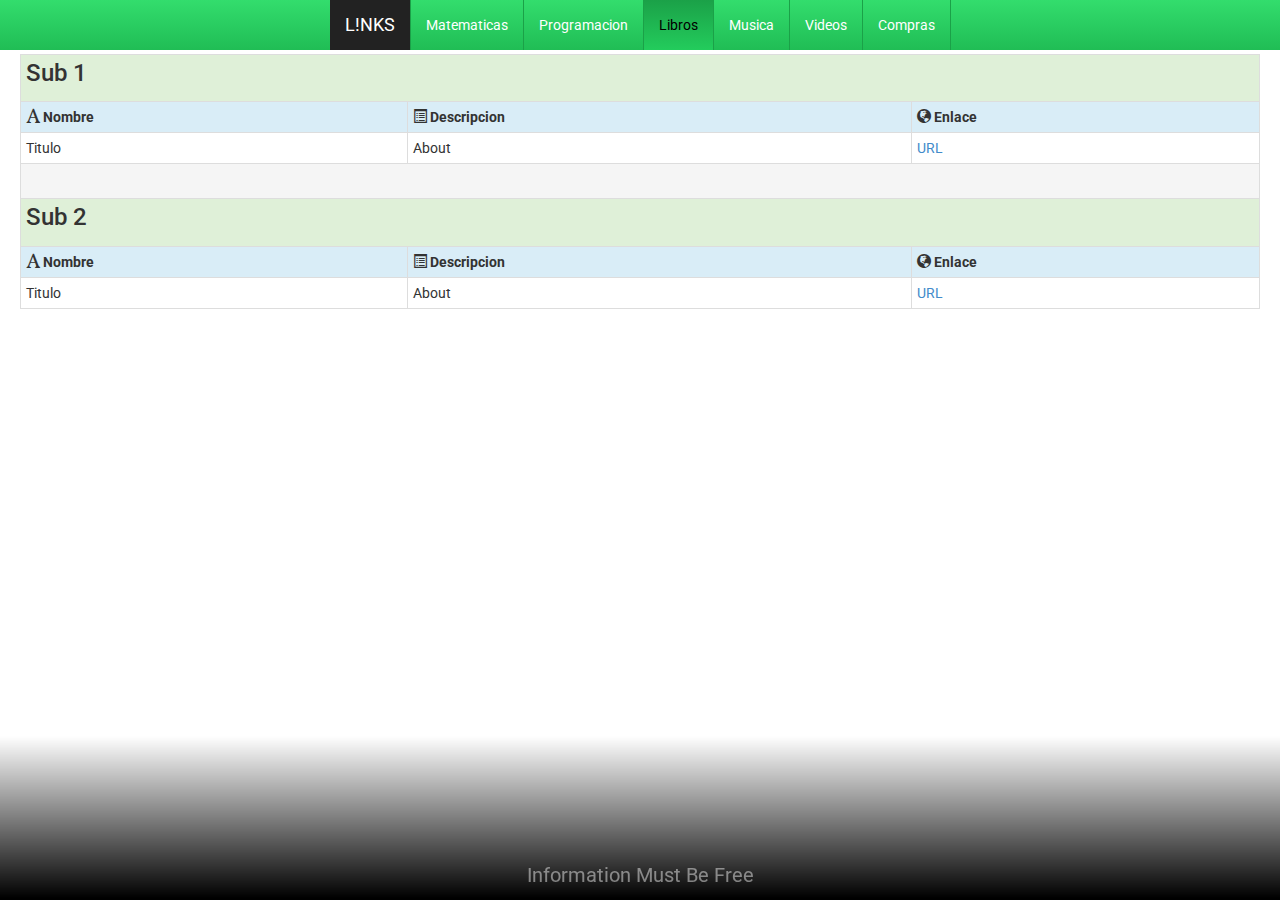
==== pages/book.html @ 6a190a12 "initial commit" ====
<!DOCTYPE html>
<html lang="en">
  <head>
    <meta charset="utf-8">
    <meta http-equiv="X-UA-Compatible" content="IE=edge">
    <meta name="viewport" content="width=device-width, initial-scale=1">
    <title>Libros</title>
    
    <!-- Bootstrap -->
    <link href="/css/bootstrap.min.css" rel="stylesheet">
    <!-- CSS -->
        <link href="/css/style.css" rel="stylesheet">
    <!-- Font -->
    <link href='http://fonts.googleapis.com/css?family=Roboto:400,300,700' rel='stylesheet' type='text/css'>
    <!-- HTML5 Shim and Respond.js IE8 support of HTML5 elements and media queries -->
    <!-- WARNING: Respond.js doesn't work if you view the page via file:// -->
    <!--[if lt IE 9]>
      <script src="https://oss.maxcdn.com/html5shiv/3.7.2/html5shiv.min.js"></script>
      <script src="https://oss.maxcdn.com/respond/1.4.2/respond.min.js"></script>
    <![endif]-->
  </head>
  <body>
 <section id="barra-menu">
<nav class="navbar-custom navbar-fixed-top" role="navigation">
  <div>
    <!-- Collect the nav links, forms, and other content for toggling -->
    <div class="collapse navbar-collapse">
      <ul class="nav navbar-nav">
        <li><div class="navbar-header navbar-inverse">
      <a class="navbar-brand" href="/index.html">L!NKS</a>
    </div></li>
        <li class="dropdown"><a href="#" class="dropdown-toggle" data-toggle="dropdown">Matematicas</a>
           <ul class="dropdown-menu" role="menu">
            <li><a href="/pages/math.html#cheatsheets">Cheatsheets</a></li>
            <li><a href="/pages/math.html#latex">LaTeX</a></li>
            <li><a href="/pages/math.html#subreddits">Subreddits</a></li>
            <li><a href="/pages/math.html#series_numericas">Series Numericas</a></li>
            <li><a href="/pages/math.html#numeros_complejos">Numeros Complejos</a></li>
            <li><a href="/pages/math.html#material_cursos_facultades">Material de Cursos - Facultades</a></li>
          </ul>
        </li>
        <li class="dropdown"><a href="#" class="dropdown-toggle" data-toggle="dropdown">Programacion</a>
        <ul class="dropdown-menu" role="menu">
            <li><a href="/pages/dev.html#">Programacion 1</a></li>
          </ul>
        </li>
        <li class="active dropdown"><a href="#" class="dropdown-toggle" data-toggle="dropdown">Libros</a>
        <ul class="dropdown-menu" role="menu">
            <li><a href="/pages/book.html#">Libros 1</a></li>
          </ul>
        </li>
        <li class="dropdown"><a href="#" class="dropdown-toggle" data-toggle="dropdown">Musica</a>
        <ul class="dropdown-menu" role="menu">
            <li><a href="/pages/music.html#">Musica 1</a></li>
          </ul>
        </li>
        <li class="dropdown"><a href="#" class="dropdown-toggle" data-toggle="dropdown">Videos</a>
        <ul class="dropdown-menu" role="menu">
            <li><a href="/pages/vid.html#">Videos 1</a></li>
          </ul>
        </li>
        <li class="dropdown"><a href="#" class="dropdown-toggle" data-toggle="dropdown">Compras</a>
        <ul class="dropdown-menu" role="menu">
            <li><a href="/pages/buy.html#">Compras 1</a></li>
          </ul>
        </li>
      </ul>
    </div><!-- /.navbar-collapse -->
  </div><!-- /.container-fluid -->
</nav>
    </section>
    <section id="table">
       <table class="table table-bordered table-condensed">
        <tbody>
        <tr class="success"><td colspan="3"><h3 id="cheatsheets" class="jump">Sub 1</h3></td></tr>
        <tr class ="info">
        <th><span class="glyphicon glyphicon-font"></span> Nombre</th>
        <th><span class="glyphicon glyphicon-list-alt"></span> Descripcion</th>   
        <th><span class="glyphicon glyphicon-globe"></span> Enlace</th>   
        </tr>
        <tr>
           <td>Titulo</td>
           <td>About</td>
           <td><a href="URL" target="_blank">URL</a></td>
        </tr>
        <tr class="active"><td colspan="3" style="height:35px"></td></tr>
        <tr class="success"><td colspan="3"><h3 id="latex" class="jump">Sub 2</h3></td></tr>
        <tr class ="info">
        <th><span class="glyphicon glyphicon-font"></span> Nombre</th>
        <th><span class="glyphicon glyphicon-list-alt"></span> Descripcion</th>   
        <th><span class="glyphicon glyphicon-globe"></span> Enlace</th>   
        </tr>
        <tr>
           <td>Titulo</td>
           <td>About</td>
           <td><a href="URL" target="_blank">URL</a></td>
        </tr>
       </tbody>
   </table>
    <div id="separador"></div>
    </section>
    <section id="footer">
    <p>Information Must Be Free</p>
    </section>
    <!-- jQuery (necessary for Bootstrap's JavaScript plugins) -->
    <script src="https://ajax.googleapis.com/ajax/libs/jquery/1.11.1/jquery.min.js"></script>
    <!-- Include all compiled plugins (below), or include individual files as needed -->
    <script src="/js/bootstrap.min.js"></script>
    <!-- script with special effects -->
    <script src="/js/script.js"></script>
  </body>
</html>
---- css/style.css ----
body {
    font-family: 'Roboto', sans-serif;
    padding-top: 54px;
}
h3.jump {
    padding-top:  60px;
    margin-top: -60px;
}
section#footer {
    width: 100%;
    max-width: 100%;
    position:fixed; bottom:0;
    text-align: center;
    font-size: 15pt;
    color: rgba(255, 255, 255, 0.46);
}
section#table{
    padding-left: 20px;
    padding-right: 20px;
}
#separador{
    margin-top: 50px;
        margin-bottom: 50px;
    padding-bottom: 50px;
    bottom: 0;
}
#footer {
 padding-top: 125px;
  background-image: -webkit-gradient(linear, left 0%, left 99%, from(rgba(0, 0, 0, 0)), to(rgba(0, 0, 0, 1)));
  background-image: -webkit-linear-gradient(top, rgba(0, 0, 0, 0), 0%, rgba(0, 0, 0, 1), 99%);
  background-image: -moz-linear-gradient(top, rgba(0, 0, 0, 0) 0%, rgba(0, 0, 0, 1) 99%);
  background-image: linear-gradient(to bottom, rgba(0, 0, 0, 0) 0%, rgba(0, 0, 0, 1) 99%);
}
.site-wrapper{
    padding-top: 5%;
    text-align: center;
}
.navbar-collapse.collapse {
        text-align: center; /* Set this */
        display: block !important;
        height: auto !important;
        padding-bottom: 0;
        overflow: visible !important;
}
.navbar-nav {
    display: inline-block;
    float: none;
    margin: 0;
}
/*th {
    text-align: center;
}
td {
    text-align: center;
}*/
.navbar-custom {
  background-color: #20bd55;
  border-color: #1ba148;
  background-image: -webkit-gradient(linear, left 0%, left 100%, from(#33dd6d), to(#20bd55));
  background-image: -webkit-linear-gradient(top, #33dd6d, 0%, #20bd55, 100%);
  background-image: -moz-linear-gradient(top, #33dd6d 0%, #20bd55 100%);
  background-image: linear-gradient(to bottom, #33dd6d 0%, #20bd55 100%);
  background-repeat: repeat-x;
  filter: progid:DXImageTransform.Microsoft.gradient(startColorstr='#ff33dd6d', endColorstr='#ff20bd55', GradientType=0);
  height: 50px;
}
.navbar-custom .navbar-brand {
  color: #ffffff;
}
.navbar-custom .navbar-brand:hover,
.navbar-custom .navbar-brand:focus {
  color: #e6e6e6;
  background-color: transparent;
}
.navbar-custom .navbar-text {
  color: #ffffff;
}
.navbar-custom .navbar-nav > li:last-child > a {
  border-right: 1px solid #1ba148;
}
.navbar-custom .navbar-nav > li > a {
    color: #ffffff;
  border-left: 1px solid #1ba148;
}
.navbar-custom .navbar-nav > li > a:hover,
.navbar-custom .navbar-nav > li > a:focus {
  color: #000;
  background-color: transparent;
 content: <span class="glyphicon glyphicon-eye-open"></span> 
}
.navbar-custom .navbar-nav > .active > a,
.navbar-custom .navbar-nav > .active > a:hover,
.navbar-custom .navbar-nav > .active > a:focus {
  color: rgb(0, 0, 0);
  background-color: #1ba148;
  background-image: -webkit-gradient(linear, left 0%, left 100%, from(#1ba148), to(#23cc5c));
  background-image: -webkit-linear-gradient(top, #1ba148, 0%, #23cc5c, 100%);
  background-image: -moz-linear-gradient(top, #1ba148 0%, #23cc5c 100%);
  background-image: linear-gradient(to bottom, #1ba148 0%, #23cc5c 100%);
  background-repeat: repeat-x;
  filter: progid:DXImageTransform.Microsoft.gradient(startColorstr='#ff1ba148', endColorstr='#ff23cc5c', GradientType=0);
  
}

.navbar-custom .navbar-nav > .disabled > a,
.navbar-custom .navbar-nav > .disabled > a:hover,
.navbar-custom .navbar-nav > .disabled > a:focus {
  color: #cccccc;
  background-color: transparent;
}
.navbar-custom .navbar-toggle {
  border-color: #dddddd;
}
.navbar-custom .navbar-toggle:hover,
.navbar-custom .navbar-toggle:focus {
  background-color: #dddddd;
}
.navbar-custom .navbar-toggle .icon-bar {
  background-color: #cccccc;
}
.navbar-custom .navbar-collapse,
.navbar-custom .navbar-form {
  border-color: #1b9e47;
}
.navbar-custom .navbar-nav > .dropdown > a:hover .caret,
.navbar-custom .navbar-nav > .dropdown > a:focus .caret {
  border-top-color: #c0c0c0;
  border-bottom-color: #c0c0c0;
}
.navbar-custom .navbar-nav > .open > a,
.navbar-custom .navbar-nav > .open > a:hover,
.navbar-custom .navbar-nav > .open > a:focus {
  background-color: #1ba148;
  color: #fff;
  font-weight: bold;
}
.navbar-custom .navbar-nav > .open > a .caret,
.navbar-custom .navbar-nav > .open > a:hover .caret,
.navbar-custom .navbar-nav > .open > a:focus .caret {
  border-top-color: #c0c0c0;
  border-bottom-color: #c0c0c0;
}
.navbar-custom .navbar-nav > .dropdown > a .caret {
  border-top-color: #ffffff;
  border-bottom-color: #ffffff;
}
@media (max-width: 767) {
  .navbar-custom .navbar-nav .open .dropdown-menu > li > a {
    color: #ffffff;
  }
  .navbar-custom .navbar-nav .open .dropdown-menu > li > a:hover,
  .navbar-custom .navbar-nav .open .dropdown-menu > li > a:focus {
    color: #c0c0c0;
  }
  .navbar-custom .navbar-nav .open .dropdown-menu > .active > a,
  .navbar-custom .navbar-nav .open .dropdown-menu > .active > a:hover,
  .navbar-custom .navbar-nav .open .dropdown-menu > .active > a:focus {
    color: #c0c0c0;
    background-color: #1ba148;
  }
  .navbar-custom .navbar-nav .open .dropdown-menu > .disabled > a,
  .navbar-custom .navbar-nav .open .dropdown-menu > .disabled > a:hover,
  .navbar-custom .navbar-nav .open .dropdown-menu > .disabled > a:focus {
    color: #cccccc;
    background-color: transparent;
  }
}
.navbar-custom .navbar-link {
  color: #ffffff;
}
.navbar-custom .navbar-link:hover {
  color: #c0c0c0;
}
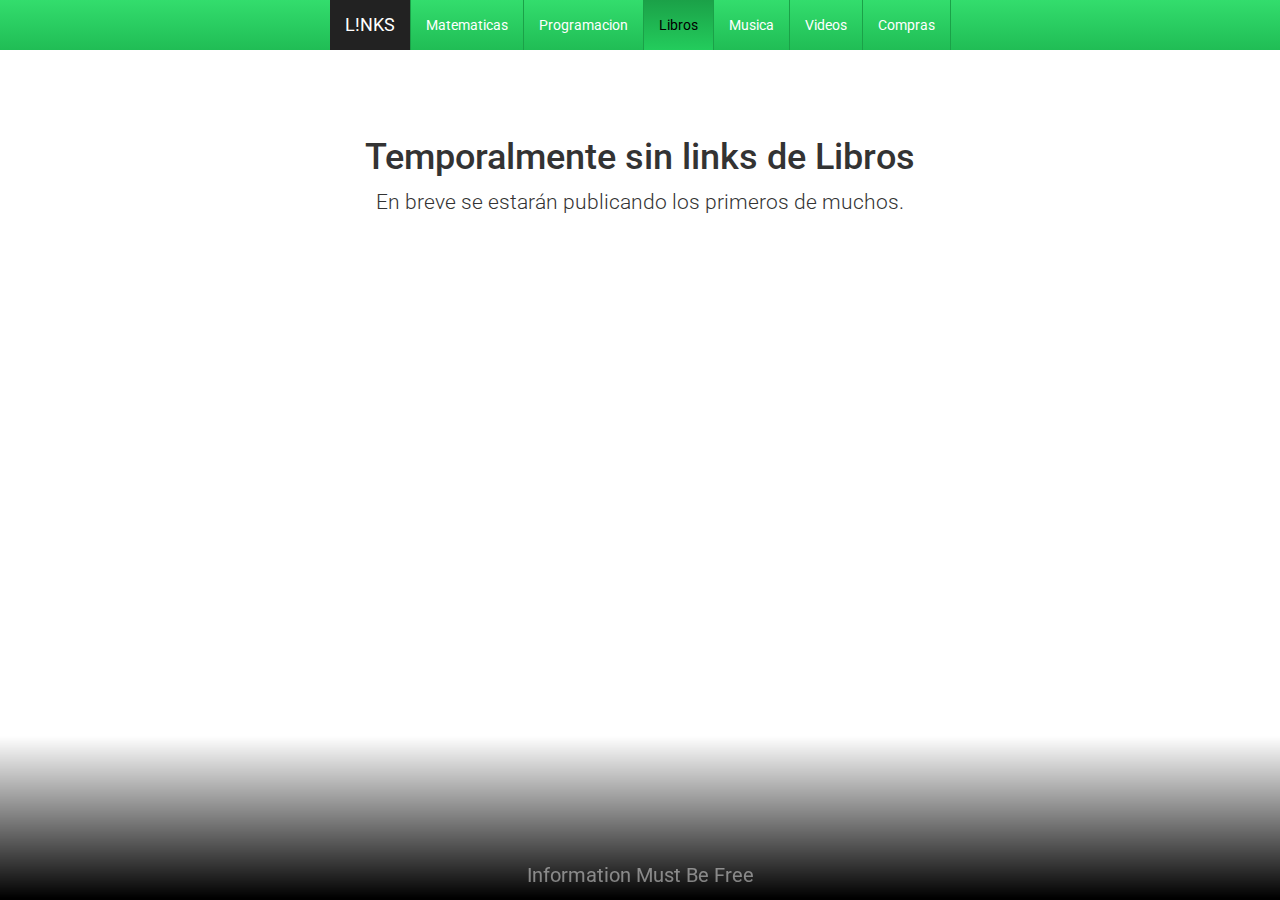
==== commit e531e21f: "added lot of links and improved style of site" ====
--- a/pages/book.html
+++ b/pages/book.html
@@ -7,9 +7,9 @@
     <title>Libros</title>
     
     <!-- Bootstrap -->
-    <link href="/css/bootstrap.min.css" rel="stylesheet">
+    <link href="/links/css/bootstrap.min.css" rel="stylesheet">
     <!-- CSS -->
-        <link href="/css/style.css" rel="stylesheet">
+        <link href="/links/css/style.css" rel="stylesheet">
     <!-- Font -->
     <link href='http://fonts.googleapis.com/css?family=Roboto:400,300,700' rel='stylesheet' type='text/css'>
     <!-- HTML5 Shim and Respond.js IE8 support of HTML5 elements and media queries -->
@@ -27,41 +27,45 @@
     <div class="collapse navbar-collapse">
       <ul class="nav navbar-nav">
         <li><div class="navbar-header navbar-inverse">
-      <a class="navbar-brand" href="/index.html">L!NKS</a>
+      <a class="navbar-brand" href="/links/index.html">L!NKS</a>
     </div></li>
         <li class="dropdown"><a href="#" class="dropdown-toggle" data-toggle="dropdown">Matematicas</a>
            <ul class="dropdown-menu" role="menu">
-            <li><a href="/pages/math.html#cheatsheets">Cheatsheets</a></li>
-            <li><a href="/pages/math.html#latex">LaTeX</a></li>
-            <li><a href="/pages/math.html#subreddits">Subreddits</a></li>
-            <li><a href="/pages/math.html#series_numericas">Series Numericas</a></li>
-            <li><a href="/pages/math.html#numeros_complejos">Numeros Complejos</a></li>
-            <li><a href="/pages/math.html#material_cursos_facultades">Material de Cursos - Facultades</a></li>
+                                <li><a href="/links/pages/math.html#cheatsheets">Cheatsheets</a></li>
+                                <li><a href="/links/pages/math.html#latex">LaTeX</a></li>
+                                <li><a href="/links/pages/math.html#subreddits">Subreddits</a></li>
+                                <li><a href="/links/pages/math.html#series_numericas">Series Numericas</a></li>
+                                <li><a href="/links/pages/math.html#numeros_complejos">Numeros Complejos</a></li>
+                                <li><a href="/links/pages/math.html#material_cursos_facultades">Material de Cursos - Facultades</a></li>
+                                <li><a href="/links/pages/math.html#apuntes_teoricos">Apuntes Teoricos</a></li>
+                                <li><a href="/links/pages/math.html#links">Enlaces a enlaces</a></li>
+                                <li><a href="/links/pages/math.html#foros">Foros</a></li>
+                                <li><a href="/links/pages/math.html#videos">Videos</a></li>
           </ul>
         </li>
         <li class="dropdown"><a href="#" class="dropdown-toggle" data-toggle="dropdown">Programacion</a>
         <ul class="dropdown-menu" role="menu">
-            <li><a href="/pages/dev.html#">Programacion 1</a></li>
+                                <li><a href="/links/pages/dev.html#videos">Videos</a></li>
           </ul>
         </li>
         <li class="active dropdown"><a href="#" class="dropdown-toggle" data-toggle="dropdown">Libros</a>
         <ul class="dropdown-menu" role="menu">
-            <li><a href="/pages/book.html#">Libros 1</a></li>
+            <li><a href="/links/pages/book.html#">Libros 1</a></li>
           </ul>
         </li>
         <li class="dropdown"><a href="#" class="dropdown-toggle" data-toggle="dropdown">Musica</a>
         <ul class="dropdown-menu" role="menu">
-            <li><a href="/pages/music.html#">Musica 1</a></li>
+            <li><a href="/links/pages/music.html#">Musica 1</a></li>
           </ul>
         </li>
         <li class="dropdown"><a href="#" class="dropdown-toggle" data-toggle="dropdown">Videos</a>
         <ul class="dropdown-menu" role="menu">
-            <li><a href="/pages/vid.html#">Videos 1</a></li>
+            <li><a href="/links/pages/vid.html#">Videos 1</a></li>
           </ul>
         </li>
         <li class="dropdown"><a href="#" class="dropdown-toggle" data-toggle="dropdown">Compras</a>
         <ul class="dropdown-menu" role="menu">
-            <li><a href="/pages/buy.html#">Compras 1</a></li>
+            <li><a href="/links/pages/buy.html#">Compras 1</a></li>
           </ul>
         </li>
       </ul>
@@ -69,44 +73,43 @@
   </div><!-- /.container-fluid -->
 </nav>
     </section>
-    <section id="table">
-       <table class="table table-bordered table-condensed">
-        <tbody>
-        <tr class="success"><td colspan="3"><h3 id="cheatsheets" class="jump">Sub 1</h3></td></tr>
-        <tr class ="info">
-        <th><span class="glyphicon glyphicon-font"></span> Nombre</th>
-        <th><span class="glyphicon glyphicon-list-alt"></span> Descripcion</th>   
-        <th><span class="glyphicon glyphicon-globe"></span> Enlace</th>   
-        </tr>
-        <tr>
-           <td>Titulo</td>
-           <td>About</td>
-           <td><a href="URL" target="_blank">URL</a></td>
-        </tr>
-        <tr class="active"><td colspan="3" style="height:35px"></td></tr>
-        <tr class="success"><td colspan="3"><h3 id="latex" class="jump">Sub 2</h3></td></tr>
-        <tr class ="info">
-        <th><span class="glyphicon glyphicon-font"></span> Nombre</th>
-        <th><span class="glyphicon glyphicon-list-alt"></span> Descripcion</th>   
-        <th><span class="glyphicon glyphicon-globe"></span> Enlace</th>   
-        </tr>
-        <tr>
-           <td>Titulo</td>
-           <td>About</td>
-           <td><a href="URL" target="_blank">URL</a></td>
-        </tr>
-       </tbody>
-   </table>
+    <div class="site-wrapper">
+      <div class="site-wrapper-inner">
+        <div class="cover-container">
+          <div class="inner cover">
+            <h1 class="cover-heading">Temporalmente sin links de Libros</h1>
+            <p class="lead">En breve se estarán publicando los primeros de muchos.</p>
+
+          </div>
+
+          <div class="mastfoot">
+          </div>
+
+        </div>
+
+      </div>
+
+    </div>
     <div id="separador"></div>
-    </section>
     <section id="footer">
     <p>Information Must Be Free</p>
     </section>
     <!-- jQuery (necessary for Bootstrap's JavaScript plugins) -->
     <script src="https://ajax.googleapis.com/ajax/libs/jquery/1.11.1/jquery.min.js"></script>
     <!-- Include all compiled plugins (below), or include individual files as needed -->
-    <script src="/js/bootstrap.min.js"></script>
+    <script src="/links/js/bootstrap.min.js"></script>
     <!-- script with special effects -->
-    <script src="/js/script.js"></script>
+    <script src="/links/js/script.js"></script>
+        <!-- Google Analytics Tracking-->
+    <script>
+      (function(i,s,o,g,r,a,m){i['GoogleAnalyticsObject']=r;i[r]=i[r]||function(){
+      (i[r].q=i[r].q||[]).push(arguments)},i[r].l=1*new Date();a=s.createElement(o),
+      m=s.getElementsByTagName(o)[0];a.async=1;a.src=g;m.parentNode.insertBefore(a,m)
+      })(window,document,'script','//www.google-analytics.com/analytics.js','ga');
+
+      ga('create', 'UA-39025503-2', 'auto');
+      ga('send', 'pageview');
+
+    </script>
   </body>
 </html>--- a/links/css/style.css
+++ b/links/css/style.css
@@ -0,0 +1,173 @@
+body {
+    font-family: 'Roboto', sans-serif;
+    padding-top: 54px;
+}
+h3.jump {
+    padding-top:  60px;
+    margin-top: -60px;
+}
+section#footer {
+    width: 100%;
+    max-width: 100%;
+    position:fixed; bottom:0;
+    text-align: center;
+    font-size: 15pt;
+    color: rgba(255, 255, 255, 0.46);
+}
+section#table{
+    padding-left: 20px;
+    padding-right: 20px;
+}
+#separador{
+    margin-top: 50px;
+        margin-bottom: 50px;
+    padding-bottom: 50px;
+    bottom: 0;
+}
+#footer {
+ padding-top: 125px;
+  background-image: -webkit-gradient(linear, left 0%, left 99%, from(rgba(0, 0, 0, 0)), to(rgba(0, 0, 0, 1)));
+  background-image: -webkit-linear-gradient(top, rgba(0, 0, 0, 0), 0%, rgba(0, 0, 0, 1), 99%);
+  background-image: -moz-linear-gradient(top, rgba(0, 0, 0, 0) 0%, rgba(0, 0, 0, 1) 99%);
+  background-image: linear-gradient(to bottom, rgba(0, 0, 0, 0) 0%, rgba(0, 0, 0, 1) 99%);
+}
+.site-wrapper{
+    padding-top: 5%;
+    text-align: center;
+}
+.navbar-collapse.collapse {
+        text-align: center; /* Set this */
+        display: block !important;
+        height: auto !important;
+        padding-bottom: 0;
+        overflow: visible !important;
+}
+.navbar-nav {
+    display: inline-block;
+    float: none;
+    margin: 0;
+}
+/*th {
+    text-align: center;
+}
+td {
+    text-align: center;
+}*/
+.navbar-custom {
+  background-color: #20bd55;
+  border-color: #1ba148;
+  background-image: -webkit-gradient(linear, left 0%, left 100%, from(#33dd6d), to(#20bd55));
+  background-image: -webkit-linear-gradient(top, #33dd6d, 0%, #20bd55, 100%);
+  background-image: -moz-linear-gradient(top, #33dd6d 0%, #20bd55 100%);
+  background-image: linear-gradient(to bottom, #33dd6d 0%, #20bd55 100%);
+  background-repeat: repeat-x;
+  filter: progid:DXImageTransform.Microsoft.gradient(startColorstr='#ff33dd6d', endColorstr='#ff20bd55', GradientType=0);
+  height: 50px;
+}
+.navbar-custom .navbar-brand {
+  color: #ffffff;
+}
+.navbar-custom .navbar-brand:hover,
+.navbar-custom .navbar-brand:focus {
+  color: #e6e6e6;
+  background-color: transparent;
+}
+.navbar-custom .navbar-text {
+  color: #ffffff;
+}
+.navbar-custom .navbar-nav > li:last-child > a {
+  border-right: 1px solid #1ba148;
+}
+.navbar-custom .navbar-nav > li > a {
+    color: #ffffff;
+  border-left: 1px solid #1ba148;
+}
+.navbar-custom .navbar-nav > li > a:hover,
+.navbar-custom .navbar-nav > li > a:focus {
+  color: #000;
+  background-color: transparent;
+ content: <span class="glyphicon glyphicon-eye-open"></span> 
+}
+.navbar-custom .navbar-nav > .active > a,
+.navbar-custom .navbar-nav > .active > a:hover,
+.navbar-custom .navbar-nav > .active > a:focus {
+  color: rgb(0, 0, 0);
+  background-color: #1ba148;
+  background-image: -webkit-gradient(linear, left 0%, left 100%, from(#1ba148), to(#23cc5c));
+  background-image: -webkit-linear-gradient(top, #1ba148, 0%, #23cc5c, 100%);
+  background-image: -moz-linear-gradient(top, #1ba148 0%, #23cc5c 100%);
+  background-image: linear-gradient(to bottom, #1ba148 0%, #23cc5c 100%);
+  background-repeat: repeat-x;
+  filter: progid:DXImageTransform.Microsoft.gradient(startColorstr='#ff1ba148', endColorstr='#ff23cc5c', GradientType=0);
+  
+}
+
+.navbar-custom .navbar-nav > .disabled > a,
+.navbar-custom .navbar-nav > .disabled > a:hover,
+.navbar-custom .navbar-nav > .disabled > a:focus {
+  color: #cccccc;
+  background-color: transparent;
+}
+.navbar-custom .navbar-toggle {
+  border-color: #dddddd;
+}
+.navbar-custom .navbar-toggle:hover,
+.navbar-custom .navbar-toggle:focus {
+  background-color: #dddddd;
+}
+.navbar-custom .navbar-toggle .icon-bar {
+  background-color: #cccccc;
+}
+.navbar-custom .navbar-collapse,
+.navbar-custom .navbar-form {
+  border-color: #1b9e47;
+}
+.navbar-custom .navbar-nav > .dropdown > a:hover .caret,
+.navbar-custom .navbar-nav > .dropdown > a:focus .caret {
+  border-top-color: #c0c0c0;
+  border-bottom-color: #c0c0c0;
+}
+.navbar-custom .navbar-nav > .open > a,
+.navbar-custom .navbar-nav > .open > a:hover,
+.navbar-custom .navbar-nav > .open > a:focus {
+  background-color: #1ba148;
+  color: #fff;
+  font-weight: bold;
+}
+.navbar-custom .navbar-nav > .open > a .caret,
+.navbar-custom .navbar-nav > .open > a:hover .caret,
+.navbar-custom .navbar-nav > .open > a:focus .caret {
+  border-top-color: #c0c0c0;
+  border-bottom-color: #c0c0c0;
+}
+.navbar-custom .navbar-nav > .dropdown > a .caret {
+  border-top-color: #ffffff;
+  border-bottom-color: #ffffff;
+}
+@media (max-width: 767) {
+  .navbar-custom .navbar-nav .open .dropdown-menu > li > a {
+    color: #ffffff;
+  }
+  .navbar-custom .navbar-nav .open .dropdown-menu > li > a:hover,
+  .navbar-custom .navbar-nav .open .dropdown-menu > li > a:focus {
+    color: #c0c0c0;
+  }
+  .navbar-custom .navbar-nav .open .dropdown-menu > .active > a,
+  .navbar-custom .navbar-nav .open .dropdown-menu > .active > a:hover,
+  .navbar-custom .navbar-nav .open .dropdown-menu > .active > a:focus {
+    color: #c0c0c0;
+    background-color: #1ba148;
+  }
+  .navbar-custom .navbar-nav .open .dropdown-menu > .disabled > a,
+  .navbar-custom .navbar-nav .open .dropdown-menu > .disabled > a:hover,
+  .navbar-custom .navbar-nav .open .dropdown-menu > .disabled > a:focus {
+    color: #cccccc;
+    background-color: transparent;
+  }
+}
+.navbar-custom .navbar-link {
+  color: #ffffff;
+}
+.navbar-custom .navbar-link:hover {
+  color: #c0c0c0;
+}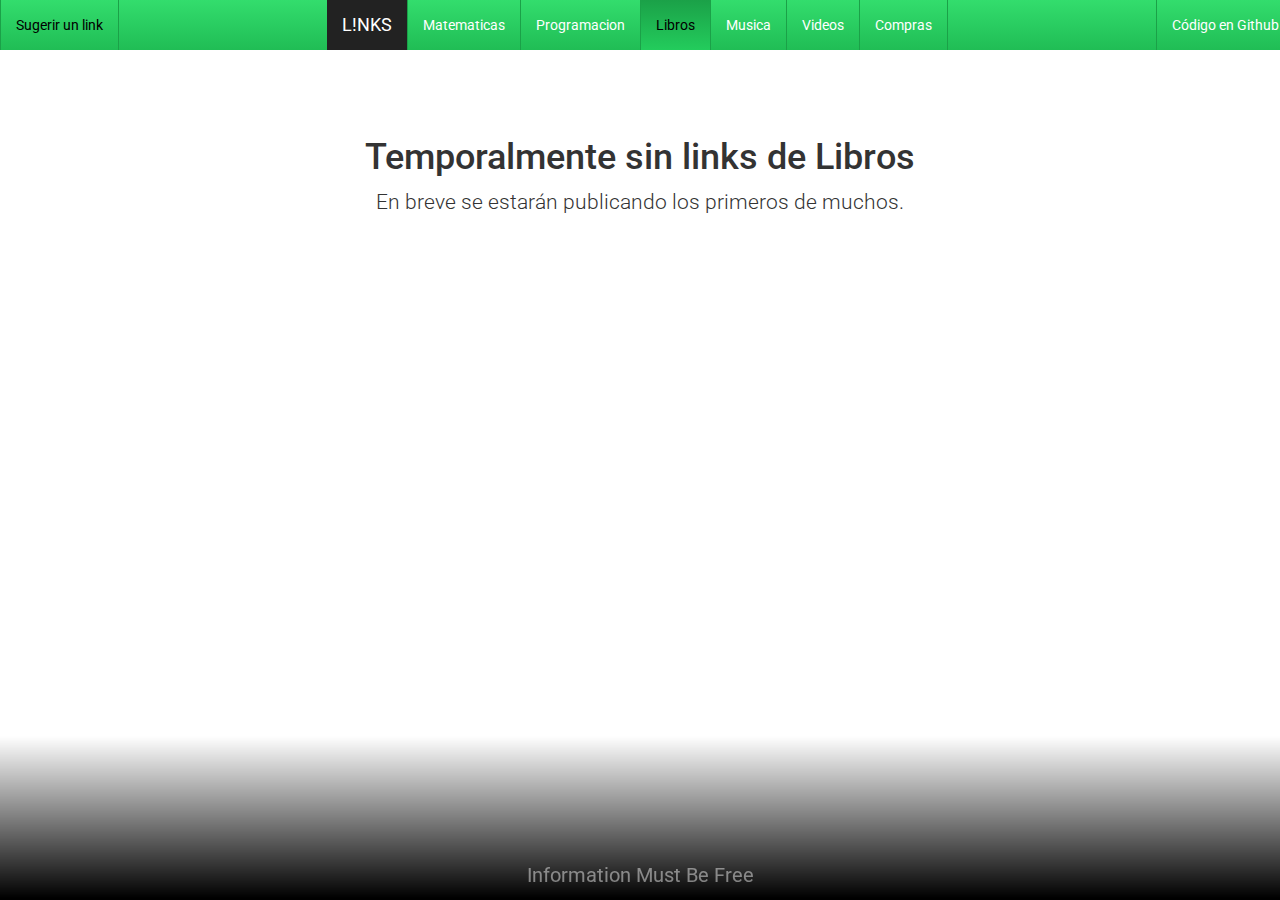
==== commit 3765188d: "added icons and two social buttons in menu bar" ====
--- a/pages/book.html
+++ b/pages/book.html
@@ -12,6 +12,8 @@
         <link href="/links/css/style.css" rel="stylesheet">
     <!-- Font -->
     <link href='http://fonts.googleapis.com/css?family=Roboto:400,300,700' rel='stylesheet' type='text/css'>
+    <!-- Icons -->
+        <link rel="stylesheet" href="/links/css/elusive-webfont.css">    
     <!-- HTML5 Shim and Respond.js IE8 support of HTML5 elements and media queries -->
     <!-- WARNING: Respond.js doesn't work if you view the page via file:// -->
     <!--[if lt IE 9]>
@@ -69,6 +71,12 @@
           </ul>
         </li>
       </ul>
+      <ul class="nav navbar-nav navbar-left">
+        <li class="nav-item"><a href="https://twitter.com/intent/tweet?screen_name=mp19uy&text=%23addthistolinks%20" class="twitter"><span class="el-icon-twitter"></span> Sugerir un link</a></li>
+    </ul>
+    <ul class="nav navbar-nav navbar-right ">
+        <li class="nav-item "><a href="https://github.com/mp19uy/links/tree/gh-pages" class="github" target="_blank">Código en Github <span class="el-icon-github"></span></a></li>
+    </ul>
     </div><!-- /.navbar-collapse -->
   </div><!-- /.container-fluid -->
 </nav>
@@ -109,7 +117,8 @@
 
       ga('create', 'UA-39025503-2', 'auto');
       ga('send', 'pageview');
-
     </script>
+    <!-- Twitter link script-->
+    <script>!function(d,s,id){var js,fjs=d.getElementsByTagName(s)[0],p=/^http:/.test(d.location)?'http':'https';if(!d.getElementById(id))      {js=d.createElement(s);js.id=id;js.src=p+'://platform.twitter.com/widgets.js';fjs.parentNode.insertBefore(js,fjs);}}(document, 'script',    'twitter-wjs');</script>
   </body>
 </html>